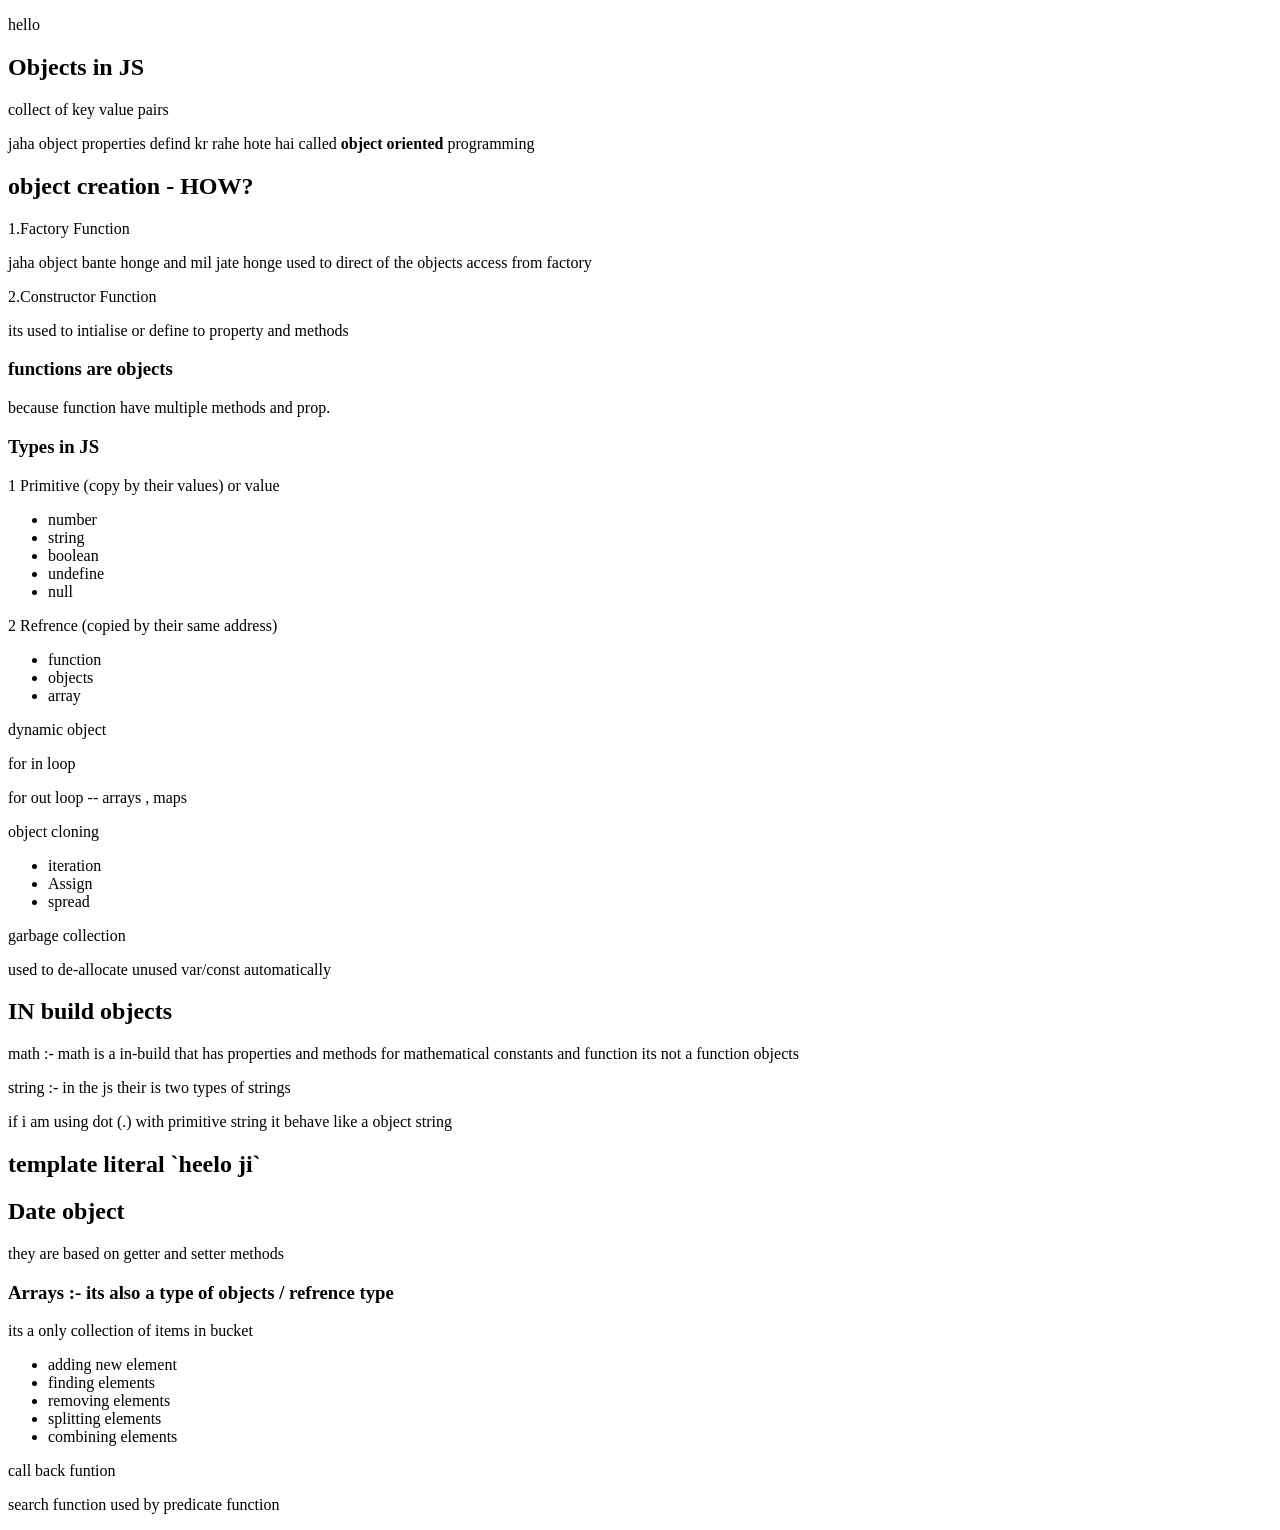
==== JS_Basics/index.html @ aec237b7 "js-3" ====
<!DOCTYPE html>
<html lang="en">

<head>
    <meta charset="UTF-8">
    <meta name="viewport" content="width=device-width, initial-scale=1.0">
    <title>Webpage Title</title>
</head>

<body>

    <p>hello</p>

    <h2>Objects in JS</h2>
    <p>collect of key value pairs </p>
    <p>jaha object properties defind kr rahe hote hai called <b>object oriented</b> programming</p>
    <h2>object creation - HOW?</h2>
    <p>1.Factory Function</p>
    <p>jaha object bante honge and mil jate honge used to direct of the objects access from factory </p>
    <p>2.Constructor Function</p>
    <p>its used to intialise or define to property and methods</p>
    <h3>functions are objects </h3>
    <p>because function have multiple methods and prop. </p>
    <h3>Types in JS</h3>
    <p>1 Primitive (copy by their values) or value
    <ul>
        <li>number</li>
        <li>string</li>
        <li>boolean</li>
        <li>undefine</li>
        <li>null</li>
    </ul>
    </p>
    <p> 2 Refrence (copied by their same address)
    <ul>
        <li>function</li>
        <li>objects</li>
        <li>array</li>
    </ul>
    </p>
    <p> dynamic object</p>
    <p>for in loop</p>
    <p>for out loop -- arrays , maps</p>
    <p>object cloning
    <ul>
        <li>iteration</li>
        <li>Assign</li>
        <li>spread</li>
    </ul>
    </p>
    <p>garbage collection</p>
    <p>used to de-allocate unused var/const automatically</p>

    <div>
        <h2>IN build objects </h2>
        <p>math :- math is a in-build that has properties and methods for mathematical constants and function its not a
            function objects </p>
        <p>string :- in the js their is two types of strings</p>
        <p>if i am using dot (.) with primitive string it behave like a object string</p>
    </div>
    <div>
        <h2>template literal `heelo ji`</h2>
    </div>

    <div>
        <h2>Date object</h2>
        <p>they are based on getter and setter methods</p>
    </div>
    <div>
        <h3>Arrays :- its also a type of objects / refrence type</h3>
        <p>its a only collection of items in bucket</p>
        <p>
        <ul>
            <li>adding new element</li>
            <li>finding elements</li>
            <li>removing elements</li>
            <li>splitting elements</li>
            <li>combining elements</li>
        </ul>

        </p>

    </div>

    <p>call back funtion </p>
    <p>search function used by predicate function</p>



    <script src="script.js"></script>

</body>

</html>
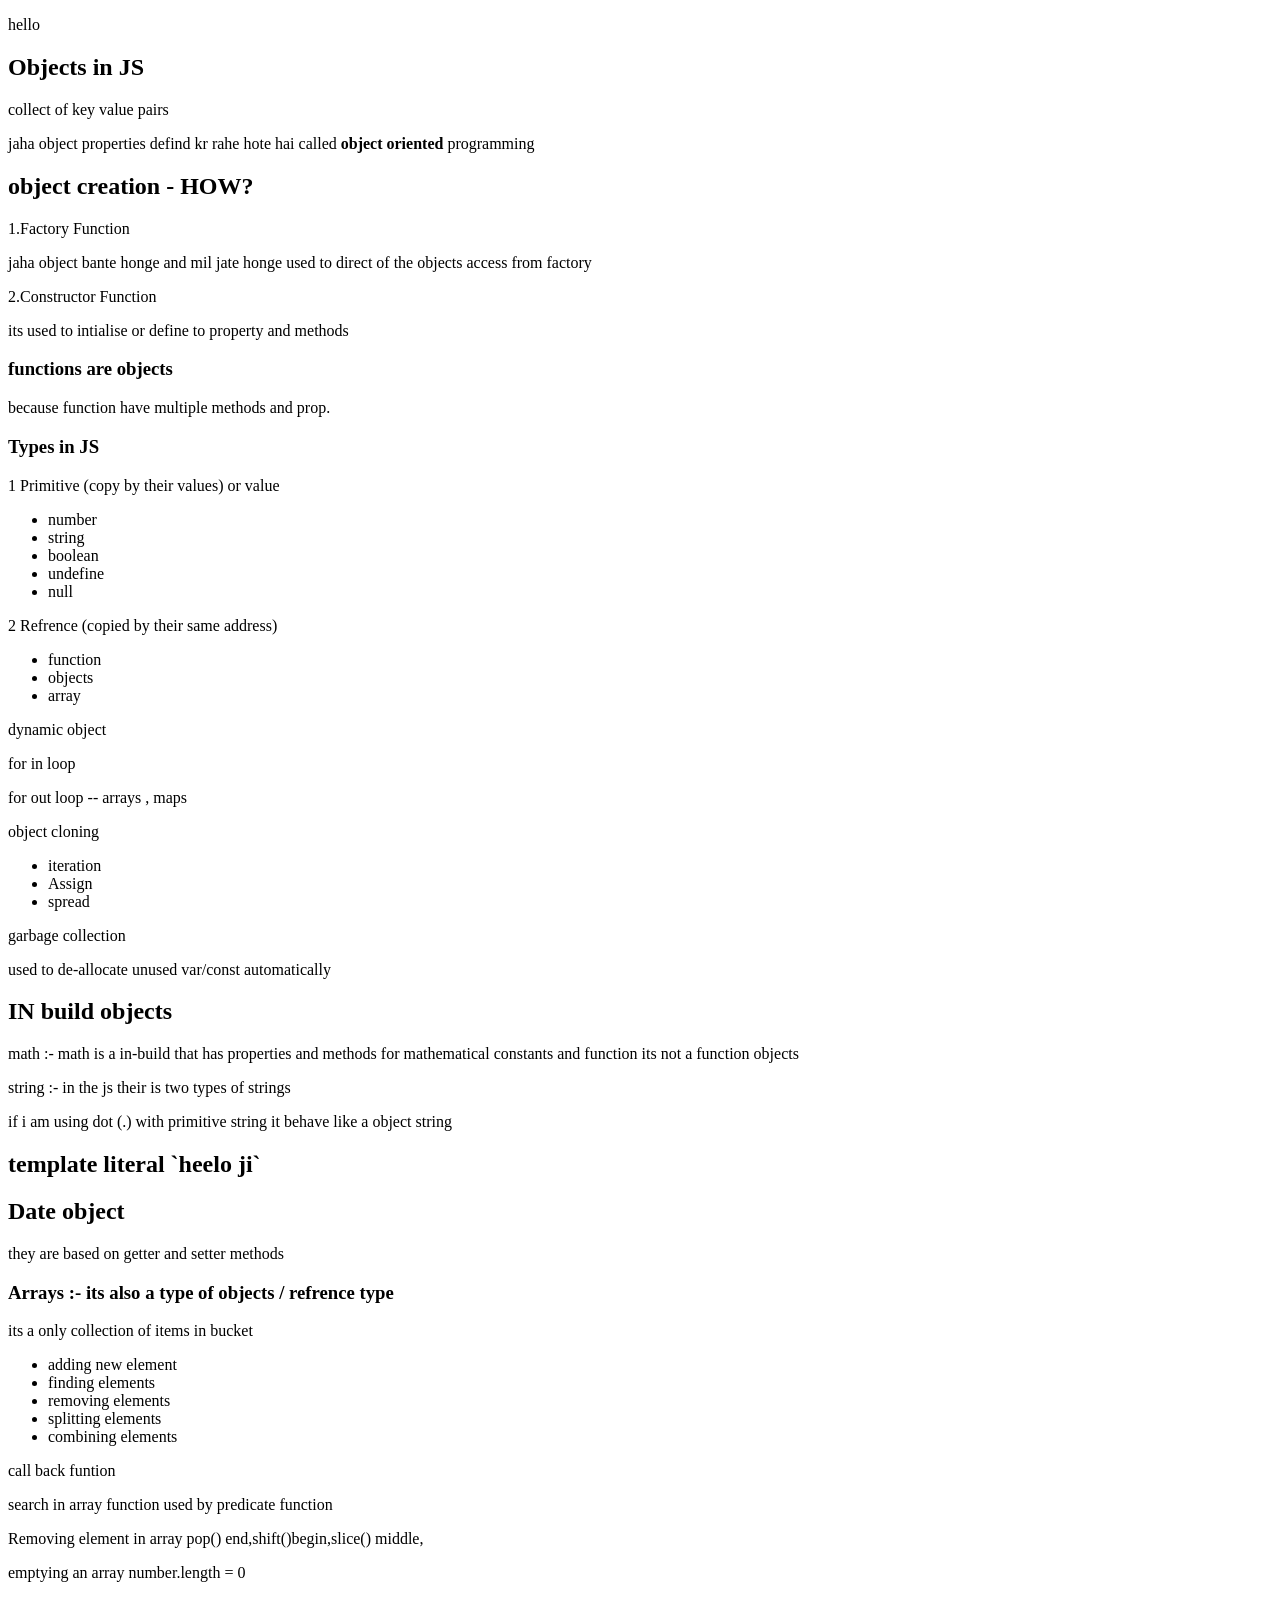
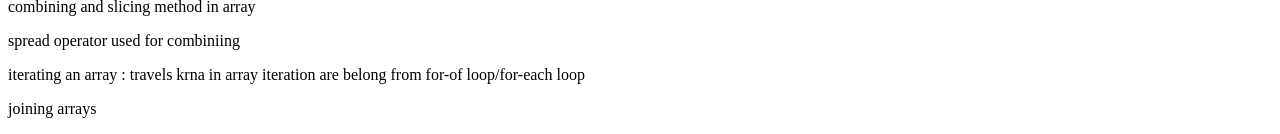
==== commit 07be0e01: "js-3" ====
--- a/JS_Basics/index.html
+++ b/JS_Basics/index.html
@@ -83,9 +83,13 @@
     </div>
 
     <p>call back funtion </p>
-    <p>search function used by predicate function</p>
-
-
+    <p>search in array function used by predicate function</p>
+    <p>Removing element in array pop() end,shift()begin,slice() middle, </p>
+    <p>emptying an array number.length = 0 </p>
+    <p>combining and slicing method in array</p>
+    <p>spread operator used for combiniing</p>
+    <p>iterating an array : travels krna in array iteration are belong from for-of loop/for-each loop</p>
+    <p>joining arrays</p>
 
     <script src="script.js"></script>
 
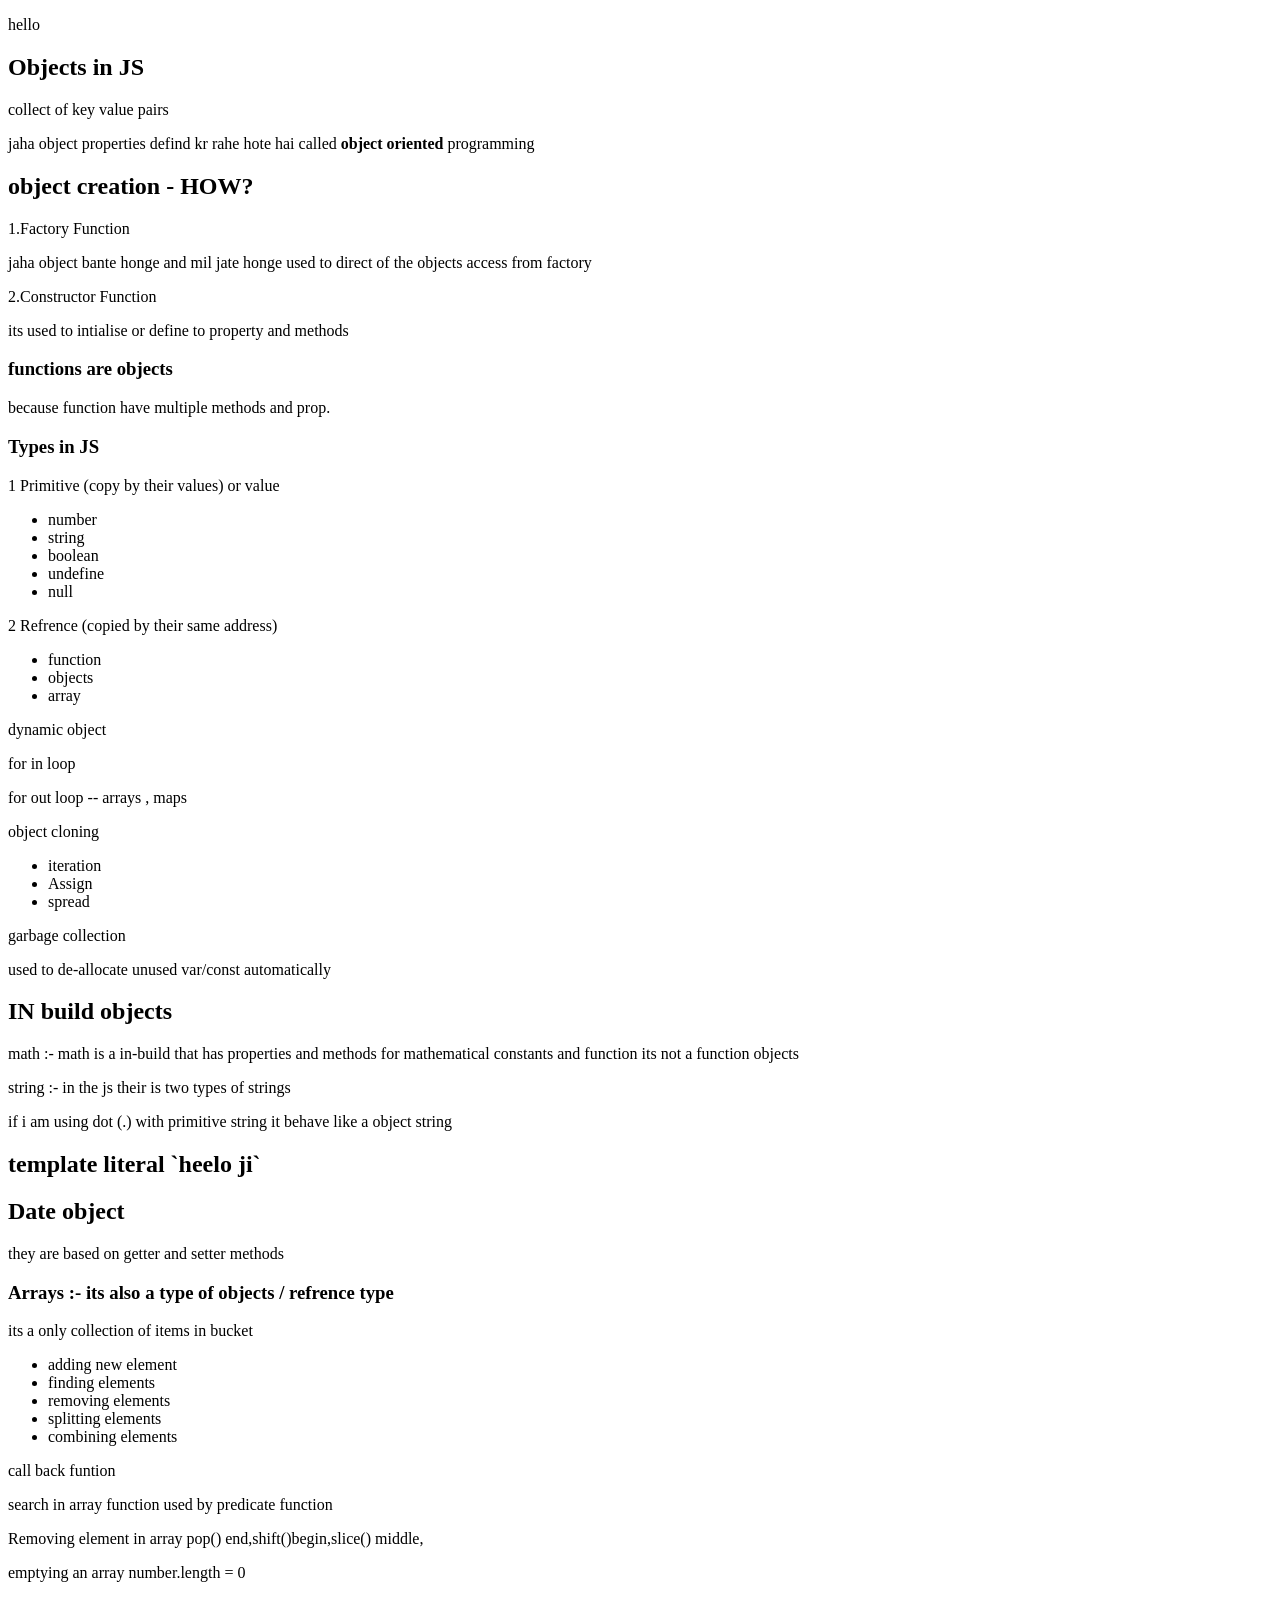
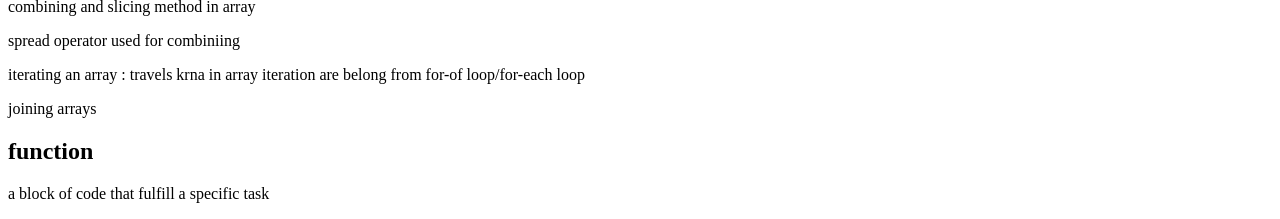
==== commit 4077f0b6: "functions" ====
--- a/JS_Basics/index.html
+++ b/JS_Basics/index.html
@@ -90,6 +90,10 @@
     <p>spread operator used for combiniing</p>
     <p>iterating an array : travels krna in array iteration are belong from for-of loop/for-each loop</p>
     <p>joining arrays</p>
+    <div>
+        <h2>function</h2>
+        <p>a block of code that fulfill a specific task</p>
+    </div>
 
     <script src="script.js"></script>
 
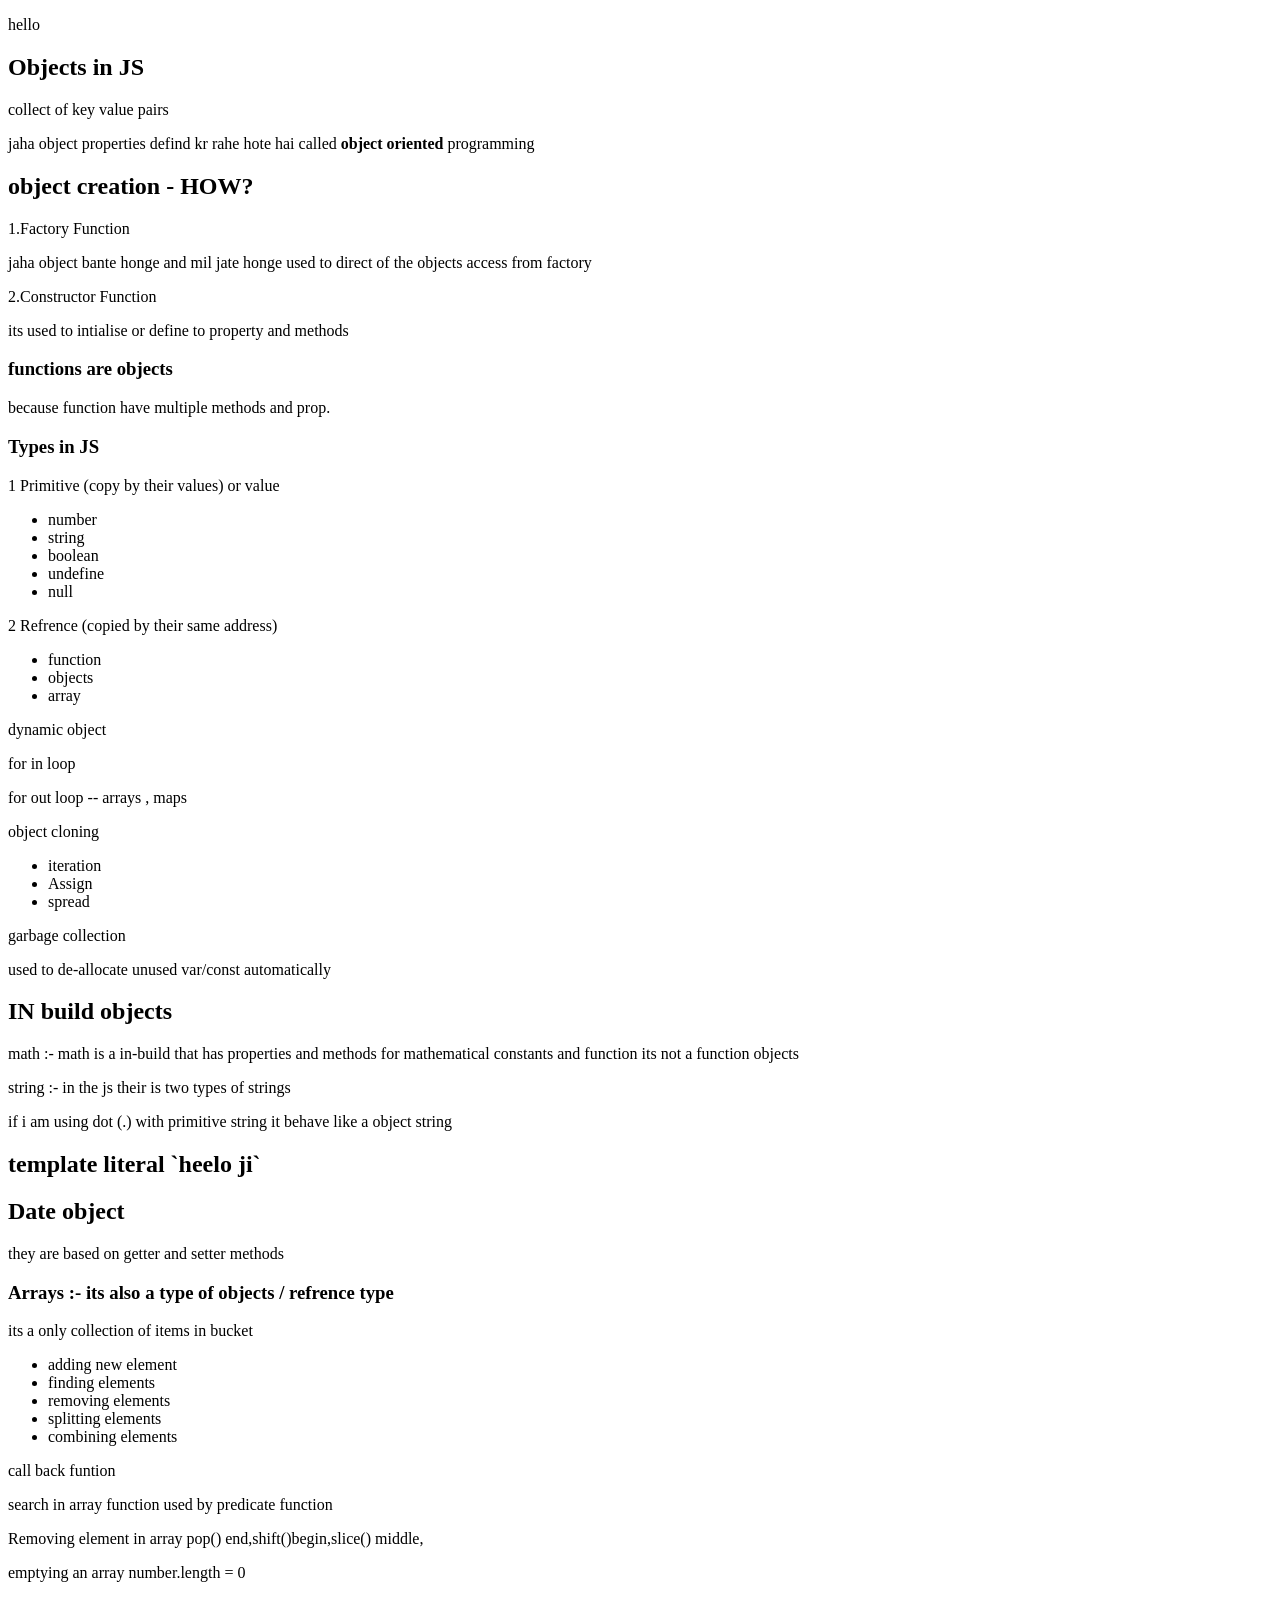
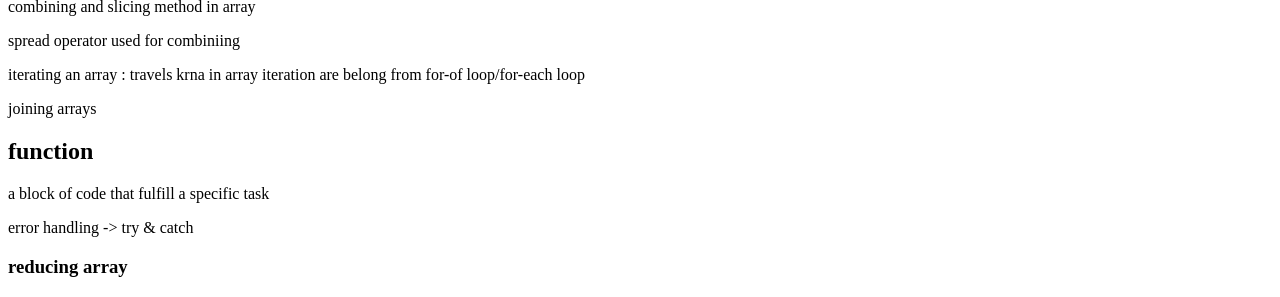
==== commit f23592e7: "JS-4" ====
--- a/JS_Basics/index.html
+++ b/JS_Basics/index.html
@@ -94,6 +94,10 @@
         <h2>function</h2>
         <p>a block of code that fulfill a specific task</p>
     </div>
+    <p>error handling -> try & catch</p>
+
+    <h3>reducing array</h3>
+    <p></p>
 
     <script src="script.js"></script>
 
